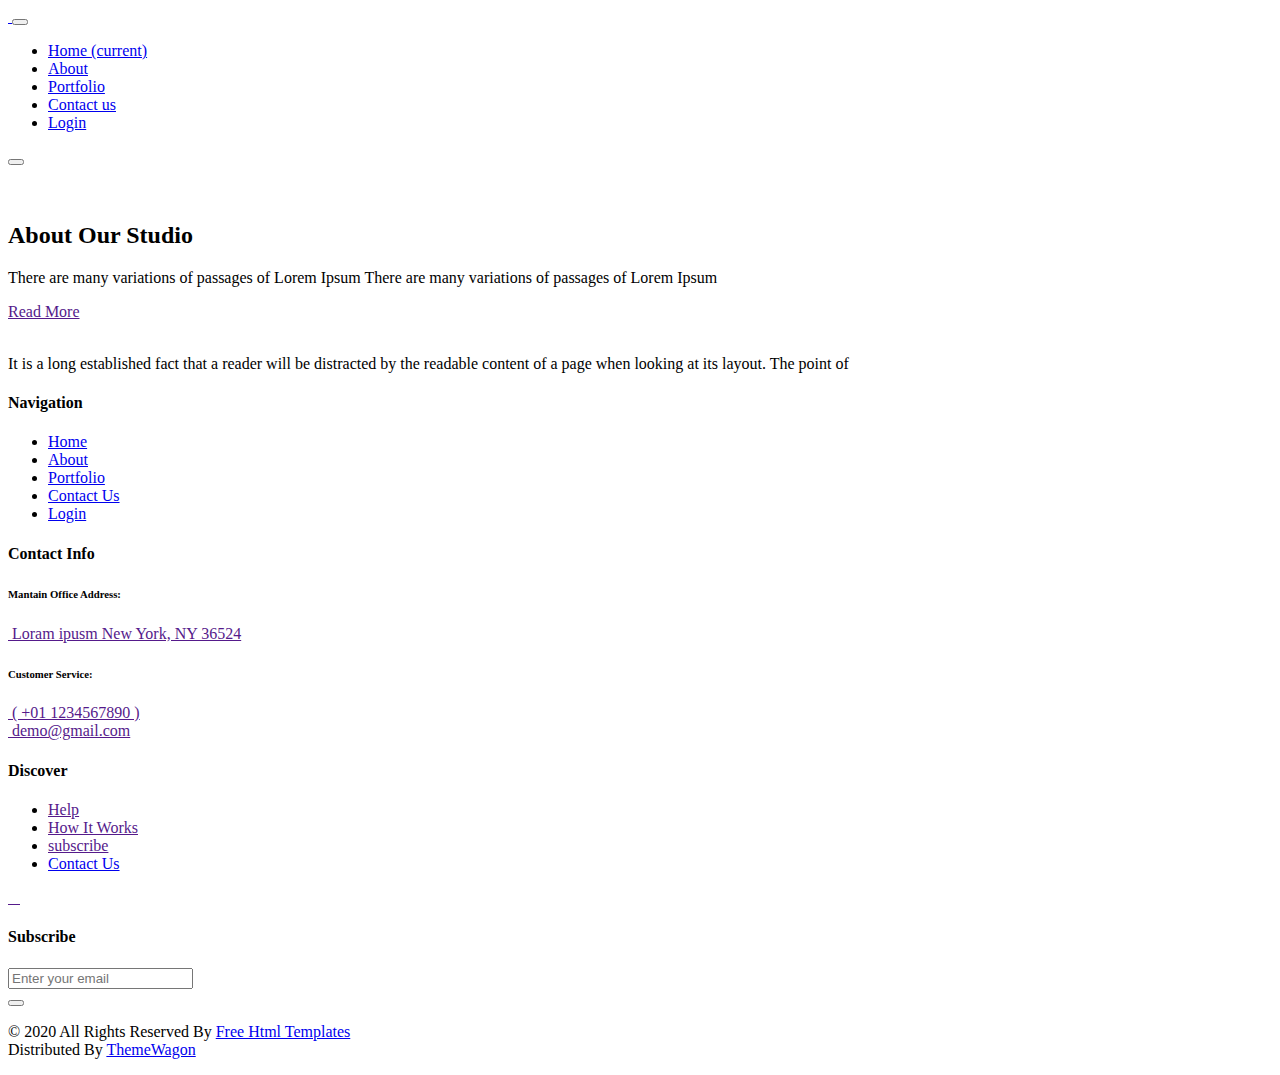
==== A-propos.html @ 32ada9ed "Premiere modif" ====
<!DOCTYPE html>
<html>

<head>
  <!-- Basic -->
  <meta charset="utf-8" />
  <meta http-equiv="X-UA-Compatible" content="IE=edge" />
  <!-- Mobile Metas -->
  <meta name="viewport" content="width=device-width, initial-scale=1, shrink-to-fit=no" />
  <!-- Site Metas -->
  <meta name="keywords" content="" />
  <meta name="description" content="" />
  <meta name="author" content="" />

  <title>Ace</title>



  <!-- slider stylesheet -->
  <link rel="stylesheet" href="https://cdnjs.cloudflare.com/ajax/libs/slick-carousel/1.5.9/slick.min.css">
  <link rel="stylesheet" href="https://cdnjs.cloudflare.com/ajax/libs/slick-carousel/1.5.9/slick-theme.min.css">

  <!-- bootstrap core css -->
  <link rel="stylesheet" type="text/css" href="css/bootstrap.css" />

  <!-- fonts style -->
  <link href="https://fonts.googleapis.com/css?family=Dosis:500|Raleway:400,600,700&display=swap" rel="stylesheet">
  <!-- Custom styles for this template -->
  <link href="css/style.css" rel="stylesheet" />
  <!-- responsive style -->
  <link href="css/responsive.css" rel="stylesheet" />
</head>

<body class="sub_page">
  <div class="hero_area">

    <!-- header section strats -->
    <header class="header_section">
      <div class="container-fluid">
        <nav class="navbar navbar-expand-lg custom_nav-container ">
          <a href="index.html" class="navbar-brand">
            <img src="images/logo-black.png" alt="">
          </a>
          <button class="navbar-toggler ml-auto" type="button" data-toggle="collapse" data-target="#navbarSupportedContent" aria-controls="navbarSupportedContent" aria-expanded="false" aria-label="Toggle navigation">
            <span class="navbar-toggler-icon"></span>
          </button>

          <div class="collapse navbar-collapse" id="navbarSupportedContent">
            <div class="d-flex ml-auto flex-column flex-lg-row align-items-center">
              <ul class="navbar-nav  ">
                <li class="nav-item ">
                  <a class="nav-link" href="index.html">Home <span class="sr-only">(current)</span></a>
                </li>
                <li class="nav-item active">
                  <a class="nav-link" href="about.html"> About</a>
                </li>
                <li class="nav-item">
                  <a class="nav-link" href="portfolio.html">Portfolio </a>
                </li>
                <li class="nav-item">
                  <a class="nav-link" href="contact.html">Contact us</a>
                </li>
                <li class="nav-item">
                  <a class="nav-link" href="#">Login</a>
                </li>
              </ul>
              <form class="form-inline">
                <button class="btn  my-2 my-sm-0 nav_search-btn" type="submit"></button>
              </form>
            </div>
          </div>
        </nav>
      </div>
    </header>
    <!-- end header section -->
  </div>

  <!-- about section -->

  <section class="about_section layout_padding">
    <div class="container-fluid">
      <div class="box">
        <div class="img_container">
          <div class="img-box b1">
            <img src="images/a-1.jpg" alt="">
          </div>
          <div class="img-box b2">
            <img src="images/a-2.jpg" alt="">
          </div>
        </div>
        <div class="detail-box">
          <h2>
            About Our Studio
          </h2>
          <p>
            There are many variations of passages of Lorem Ipsum
            There are many variations of
            passages of Lorem Ipsum
          </p>
          <a href="">
            Read More
          </a>
        </div>
      </div>
    </div>
  </section>
  <!-- end about section -->

  <!-- info section -->
  <section class="info_section layout_padding2">
    <div class="container">
      <div class="row">
        <div class="col-md-3">
          <div class="info-logo">
            <a href="">
              <img src="images/info-logo.png" alt="">
            </a>
            <p>
              It is a long established fact that a reader will be distracted by the readable content of a page when
              looking at its layout. The point of
            </p>
          </div>
        </div>
        <div class="col-lg-2 col-md-3 offset-lg-1">
          <div class="info-nav">
            <h4>
              Navigation
            </h4>
            <ul>
              <li>
                <a href="index.html">
                  Home
                </a>
              </li>
              <li class="active">
                <a href="about.html">
                  About
                </a>
              </li>
              <li>
                <a href="portfolio.html">
                  Portfolio
                </a>
              </li>
              <li>
                <a href="contact.html">
                  Contact Us
                </a>
              </li>
              <li>
                <a href="#">
                  Login
                </a>
              </li>
            </ul>
          </div>
        </div>
        <div class="col-md-3">
          <div class="info-contact">
            <h4>
              Contact Info
            </h4>
            <div class="location">
              <h6>
                Mantain Office Address:
              </h6>
              <a href="">
                <img src="images/location.png" alt="">
                <span>
                  Loram ipusm New York, NY 36524
                </span>
              </a>
            </div>
            <div class="call">
              <h6>
                Customer Service:
              </h6>
              <a href="">
                <img src="images/call.png" alt="">
                <span>
                  ( +01 1234567890 )
                </span>
              </a>
            </div>
            <div class="call">
              <a href="">
                <img src="images/mail.png" alt="">
                <span>
                  demo@gmail.com
                </span>
              </a>
            </div>
          </div>
        </div>
        <div class="col-lg-2 col-md-3 offset-lg-1">
          <div class="discover">
            <h4>
              Discover
            </h4>
            <ul>
              <li>
                <a href="">
                  Help
                </a>
              </li>
              <li>
                <a href="">
                  How It Works

                </a>
              </li>
              <li>
                <a href="">
                  subscribe
                </a>
              </li>
              <li>
                <a href="contact.html">
                  Contact Us
                </a>
              </li>
            </ul>
            <div class="social-box">
              <a href="">
                <img src="images/fb.png" alt="">
              </a>
              <a href="">
                <img src="images/twitter.png" alt="">
              </a>
              <a href="">
                <img src="images/insta.png" alt="">
              </a>
              <a href="">
                <img src="images/linkedin.png" alt="">
              </a>
            </div>
          </div>
        </div>
      </div>
      <div class="info_form">
        <h4>
          Subscribe
        </h4>
        <form action="">
          <input type="text" placeholder="Enter your email">
          <div class="d-flex justify-content-end">
            <button>

            </button>
          </div>
        </form>
      </div>
    </div>
  </section>



  <!-- end info_section -->


  <!-- footer section -->
  <section class="container-fluid footer_section">
    <p>
      &copy; 2020 All Rights Reserved By
      <a href="https://html.design/">Free Html Templates</a><br>
      Distributed By
      <a href="https://themewagon.com/" target="_blank">ThemeWagon</a>
    </p>
  </section>
  <!-- footer section -->

  <script type="text/javascript" src="js/jquery-3.4.1.min.js"></script>
  <script type="text/javascript" src="js/bootstrap.js"></script>
  <script type="text/javascript" src="https://cdnjs.cloudflare.com/ajax/libs/slick-carousel/1.5.9/slick.min.js"></script>
  <!-- end google map js -->


  <script>
    $('.slider-for').slick({
      autoplay: true,
      autoplaySpeed: 3000,
      slidesToShow: 1,
      slidesToScroll: 1,
      arrows: false,
      fade: true,
      asNavFor: '.slider-nav'
    });
    $('.slider-nav').slick({
      slidesToShow: 3,
      slidesToScroll: 1,
      asNavFor: '.slider-for',
      dots: true,
      centerMode: true,
      focusOnSelect: true,

    });
  </script>

  <script>
    $('.slick-carousel').slick({
      infinite: true,
      slidesToShow: 3, // Shows a three slides at a time
      slidesToScroll: 1, // When you click an arrow, it scrolls 1 slide at a time
      responsive: [{
        breakpoint: 768,
        settings: {
          slidesToShow: 2,
          slidesToScroll: 1,
        }
      },
      {
        breakpoint: 420,
        settings: {
          slidesToShow: 1,
          slidesToScroll: 3,
        }
      }

      ]
    });
  </script>

</body>

</html>
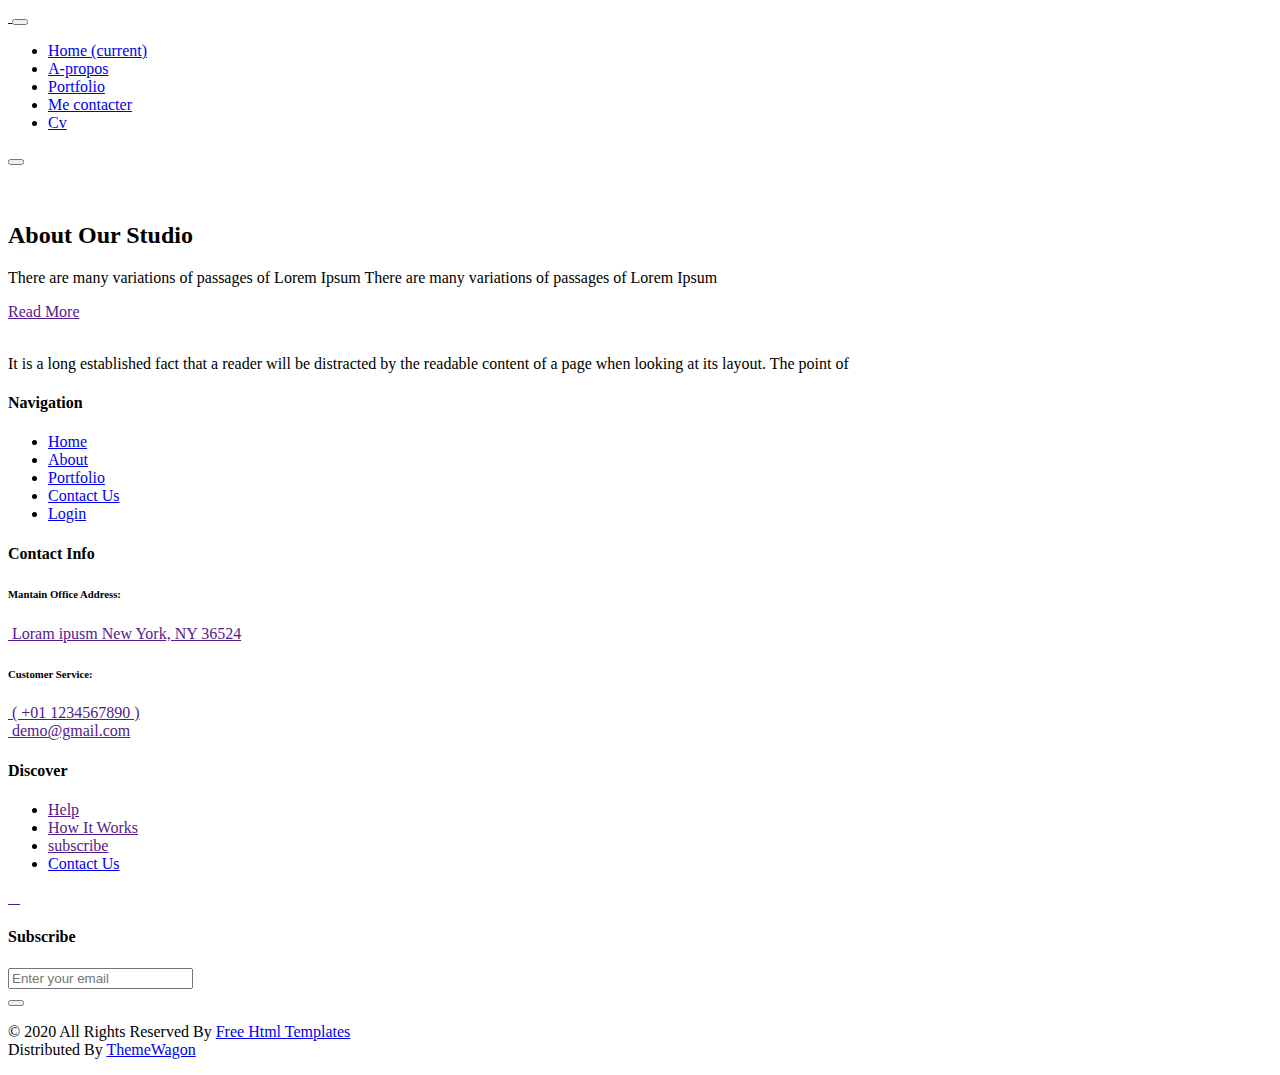
==== commit 202eb004: "Fin cv" ====
--- a/A-propos.html
+++ b/A-propos.html
@@ -1,5 +1,5 @@
 <!DOCTYPE html>
-<html>
+<html lang="fr">
 
 <head>
   <!-- Basic -->
@@ -52,16 +52,16 @@
                   <a class="nav-link" href="index.html">Home <span class="sr-only">(current)</span></a>
                 </li>
                 <li class="nav-item active">
-                  <a class="nav-link" href="about.html"> About</a>
+                  <a class="nav-link" href="A-propos.html"> A-propos</a>
                 </li>
                 <li class="nav-item">
                   <a class="nav-link" href="portfolio.html">Portfolio </a>
                 </li>
                 <li class="nav-item">
-                  <a class="nav-link" href="contact.html">Contact us</a>
+                  <a class="nav-link" href="contact.html">Me contacter</a>
                 </li>
                 <li class="nav-item">
-                  <a class="nav-link" href="#">Login</a>
+                  <a class="nav-link" href="Cv.html">Cv</a>
                 </li>
               </ul>
               <form class="form-inline">
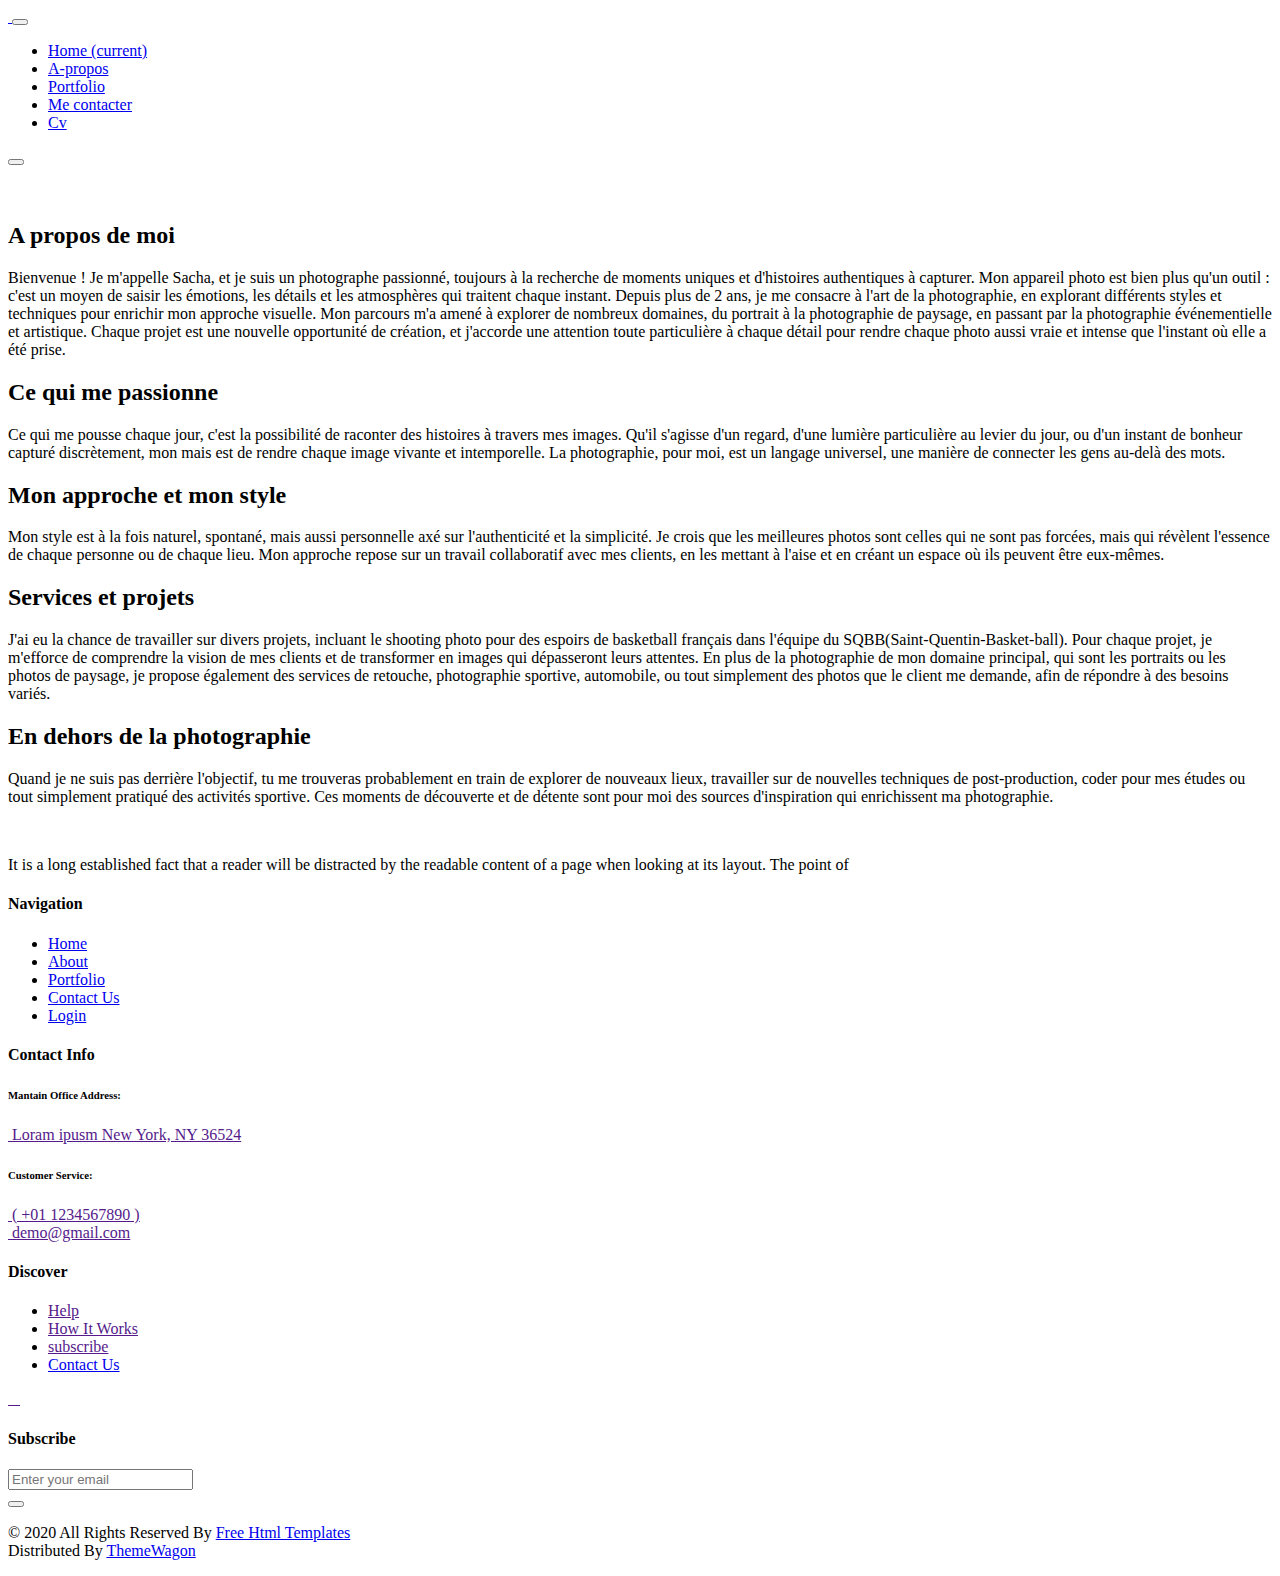
==== commit d2b42643: "A-propos fin" ====
--- a/A-propos.html
+++ b/A-propos.html
@@ -90,15 +90,39 @@
         </div>
         <div class="detail-box">
           <h2>
-            About Our Studio
+            <li>A propos de moi </li>
           </h2>
           <p>
-            There are many variations of passages of Lorem Ipsum
-            There are many variations of
-            passages of Lorem Ipsum
+            Bienvenue ! Je m'appelle Sacha, et je suis un photographe passionné, toujours à la recherche de moments uniques et d'histoires authentiques à capturer. Mon appareil photo est bien plus qu'un outil : c'est un moyen de saisir les émotions, les détails et les atmosphères qui traitent chaque instant.
+            Depuis plus de 2 ans, je me consacre à l'art de la photographie, en explorant différents styles et techniques pour enrichir mon approche visuelle. Mon parcours m'a amené à explorer de nombreux domaines, du portrait à la photographie de paysage, en passant par la photographie événementielle et artistique. 
+            Chaque projet est une nouvelle opportunité de création, et j'accorde une attention toute particulière à chaque détail pour rendre chaque photo aussi vraie et intense que l'instant où elle a été prise.
           </p>
-          <a href="">
-            Read More
+
+          <h2>
+            <li>Ce qui me passionne</li>
+          </h2>
+          <p>Ce qui me pousse chaque jour, c'est la possibilité de raconter des histoires à travers mes images. 
+            Qu'il s'agisse d'un regard, d'une lumière particulière au levier du jour, ou d'un instant de bonheur capturé discrètement, mon mais est de rendre chaque image vivante et intemporelle. 
+            La photographie, pour moi, est un langage universel, une manière de connecter les gens au-delà des mots.</p>
+            
+            <h2>
+              <li>Mon approche et mon style</li>
+            </h2>
+            <p>Mon style est à la fois naturel, spontané, mais aussi personnelle axé sur l'authenticité et la simplicité. Je crois que les meilleures photos sont celles qui ne sont pas forcées, mais qui révèlent l'essence de chaque personne ou de chaque lieu. 
+              Mon approche repose sur un travail collaboratif avec mes clients, en les mettant à l'aise et en créant un espace où ils peuvent être eux-mêmes.</p>
+
+              <h2>
+                <li>Services et projets</li>
+              </h2>
+              <p>J'ai eu la chance de travailler sur divers projets, incluant le shooting photo pour des espoirs de basketball français dans l'équipe du SQBB(Saint-Quentin-Basket-ball). 
+                Pour chaque projet, je m'efforce de comprendre la vision de mes clients et de transformer en images qui dépasseront leurs attentes. 
+                En plus de la photographie de mon domaine principal, qui sont les portraits ou les photos de paysage, je propose également des services de retouche, photographie sportive, automobile, ou tout simplement des photos que le client me demande, afin de répondre à des besoins variés.</p>
+
+                <h2>
+                  <li>En dehors de la photographie</li>
+                </h2>
+                <p>Quand je ne suis pas derrière l'objectif, tu me trouveras probablement en train de explorer de nouveaux lieux, travailler sur de nouvelles techniques de post-production, coder pour mes études ou tout simplement pratiqué des activités sportive. 
+                  Ces moments de découverte et de détente sont pour moi des sources d'inspiration qui enrichissent ma photographie.</p>
           </a>
         </div>
       </div>
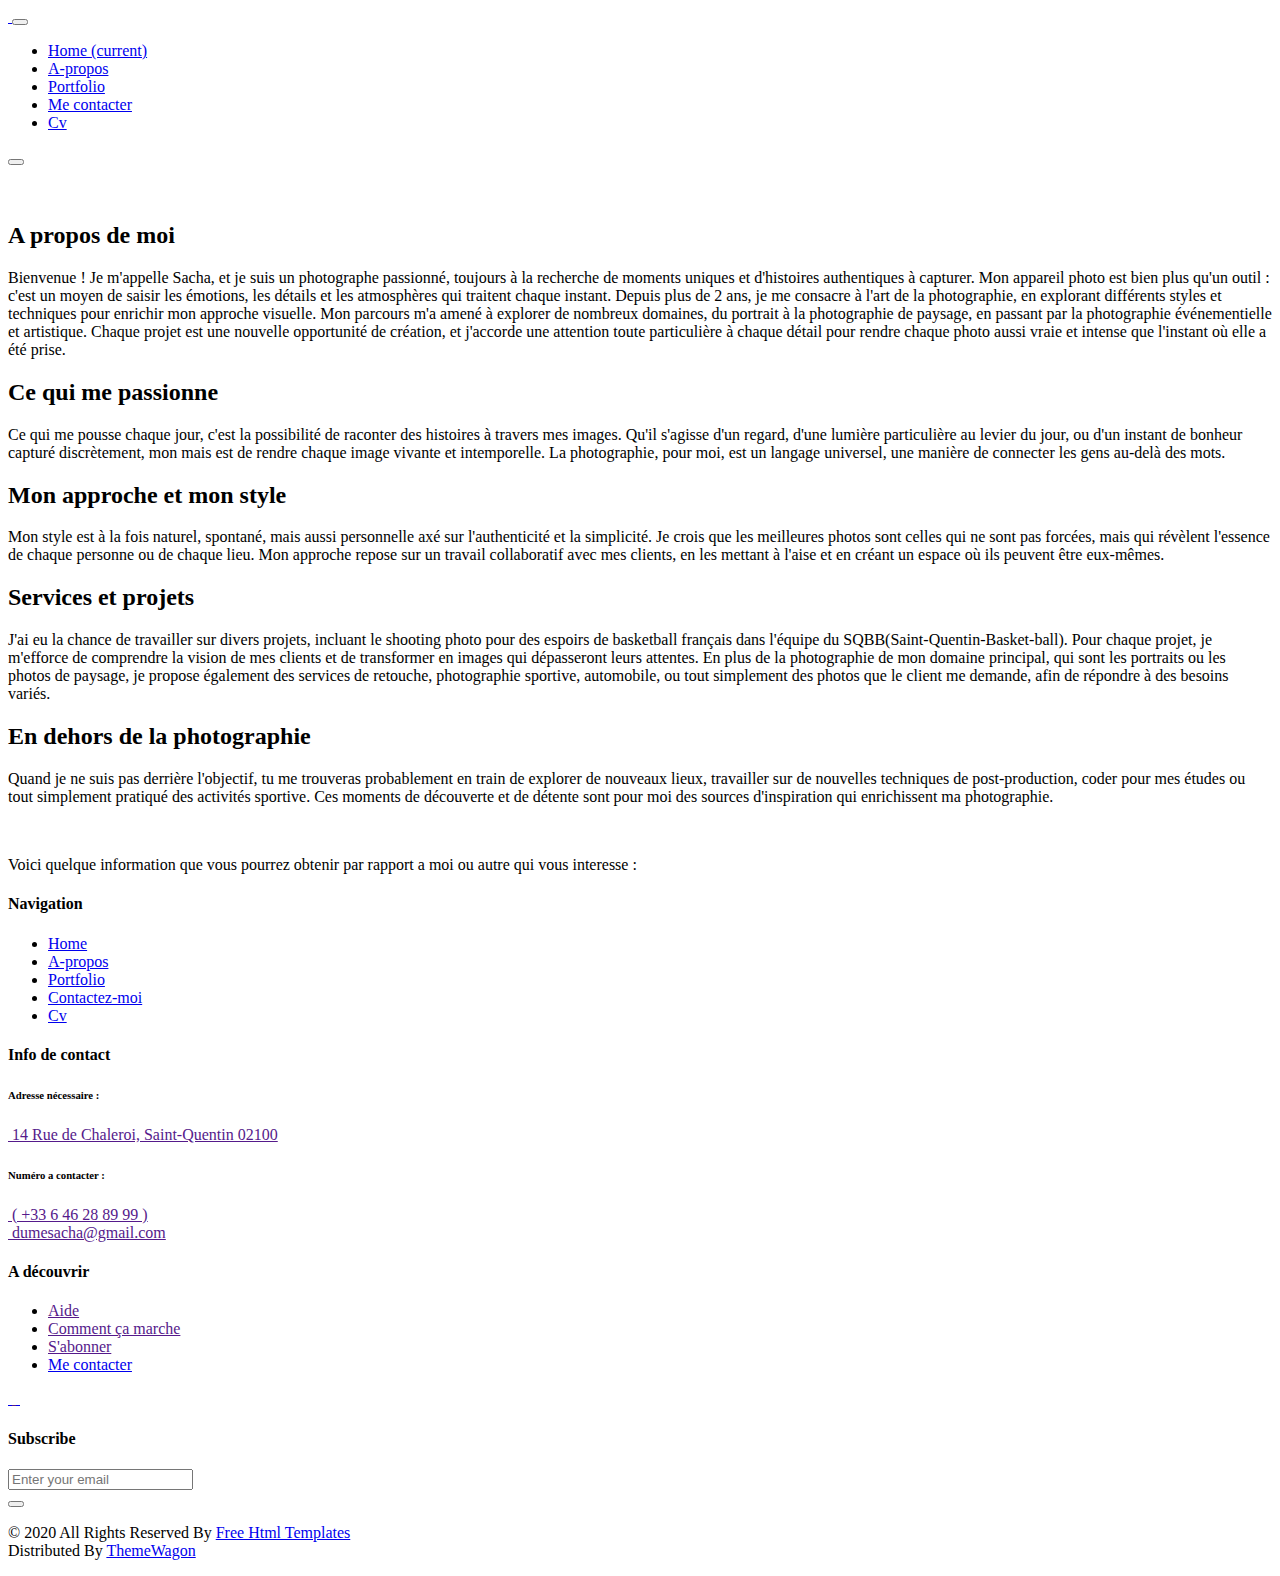
==== commit d271a0dd: "Info modif" ====
--- a/A-propos.html
+++ b/A-propos.html
@@ -75,7 +75,7 @@
     <!-- end header section -->
   </div>
 
-  <!-- about section -->
+  <!-- section A-propos début -->
 
   <section class="about_section layout_padding">
     <div class="container-fluid">
@@ -128,20 +128,19 @@
       </div>
     </div>
   </section>
-  <!-- end about section -->
-
-  <!-- info section -->
+  <!-- section A-propos fin -->
+
+  <!-- section info debut -->
   <section class="info_section layout_padding2">
     <div class="container">
       <div class="row">
         <div class="col-md-3">
           <div class="info-logo">
             <a href="">
-              <img src="images/info-logo.png" alt="">
+              <img src="https://i.imgur.com/5zLrfIz.png" alt="">
             </a>
             <p>
-              It is a long established fact that a reader will be distracted by the readable content of a page when
-              looking at its layout. The point of
+              Voici quelque information que vous pourrez obtenir par rapport a moi ou autre qui vous interesse :
             </p>
           </div>
         </div>
@@ -151,14 +150,14 @@
               Navigation
             </h4>
             <ul>
-              <li>
+              <li class="active">
                 <a href="index.html">
                   Home
                 </a>
               </li>
-              <li class="active">
-                <a href="about.html">
-                  About
+              <li>
+                <a href="A-propos.html">
+                  A-propos
                 </a>
               </li>
               <li>
@@ -168,12 +167,12 @@
               </li>
               <li>
                 <a href="contact.html">
-                  Contact Us
-                </a>
-              </li>
-              <li>
-                <a href="#">
-                  Login
+                  Contactez-moi
+                </a>
+              </li>
+              <li>
+                <a href="Cv.html">
+                  Cv
                 </a>
               </li>
             </ul>
@@ -182,27 +181,27 @@
         <div class="col-md-3">
           <div class="info-contact">
             <h4>
-              Contact Info
+              Info de contact
             </h4>
             <div class="location">
               <h6>
-                Mantain Office Address:
+                Adresse nécessaire : 
               </h6>
               <a href="">
                 <img src="images/location.png" alt="">
                 <span>
-                  Loram ipusm New York, NY 36524
+                  14 Rue de Chaleroi, Saint-Quentin 02100
                 </span>
               </a>
             </div>
             <div class="call">
               <h6>
-                Customer Service:
+                Numéro a contacter :
               </h6>
               <a href="">
                 <img src="images/call.png" alt="">
                 <span>
-                  ( +01 1234567890 )
+                  ( +33 6 46 28 89 99 )
                 </span>
               </a>
             </div>
@@ -210,7 +209,7 @@
               <a href="">
                 <img src="images/mail.png" alt="">
                 <span>
-                  demo@gmail.com
+                  dumesacha@gmail.com
                 </span>
               </a>
             </div>
@@ -219,39 +218,39 @@
         <div class="col-lg-2 col-md-3 offset-lg-1">
           <div class="discover">
             <h4>
-              Discover
+              A découvrir
             </h4>
             <ul>
               <li>
                 <a href="">
-                  Help
+                  Aide
                 </a>
               </li>
               <li>
                 <a href="">
-                  How It Works
+                  Comment ça marche
 
                 </a>
               </li>
               <li>
                 <a href="">
-                  subscribe
+                  S'abonner
                 </a>
               </li>
               <li>
                 <a href="contact.html">
-                  Contact Us
+                  Me contacter
                 </a>
               </li>
             </ul>
             <div class="social-box">
-              <a href="">
+              <a href="https://www.facebook.com/profile.php?id=100091519391489">
                 <img src="images/fb.png" alt="">
               </a>
               <a href="">
                 <img src="images/twitter.png" alt="">
               </a>
-              <a href="">
+              <a href="https://www.instagram.com/s.photo02/">
                 <img src="images/insta.png" alt="">
               </a>
               <a href="">
@@ -279,10 +278,10 @@
 
 
 
-  <!-- end info_section -->
-
-
-  <!-- footer section -->
+  <!-- section info fin -->
+
+
+  <!-- section footer début -->
   <section class="container-fluid footer_section">
     <p>
       &copy; 2020 All Rights Reserved By
@@ -291,7 +290,7 @@
       <a href="https://themewagon.com/" target="_blank">ThemeWagon</a>
     </p>
   </section>
-  <!-- footer section -->
+  <!-- section footer début -->
 
   <script type="text/javascript" src="js/jquery-3.4.1.min.js"></script>
   <script type="text/javascript" src="js/bootstrap.js"></script>
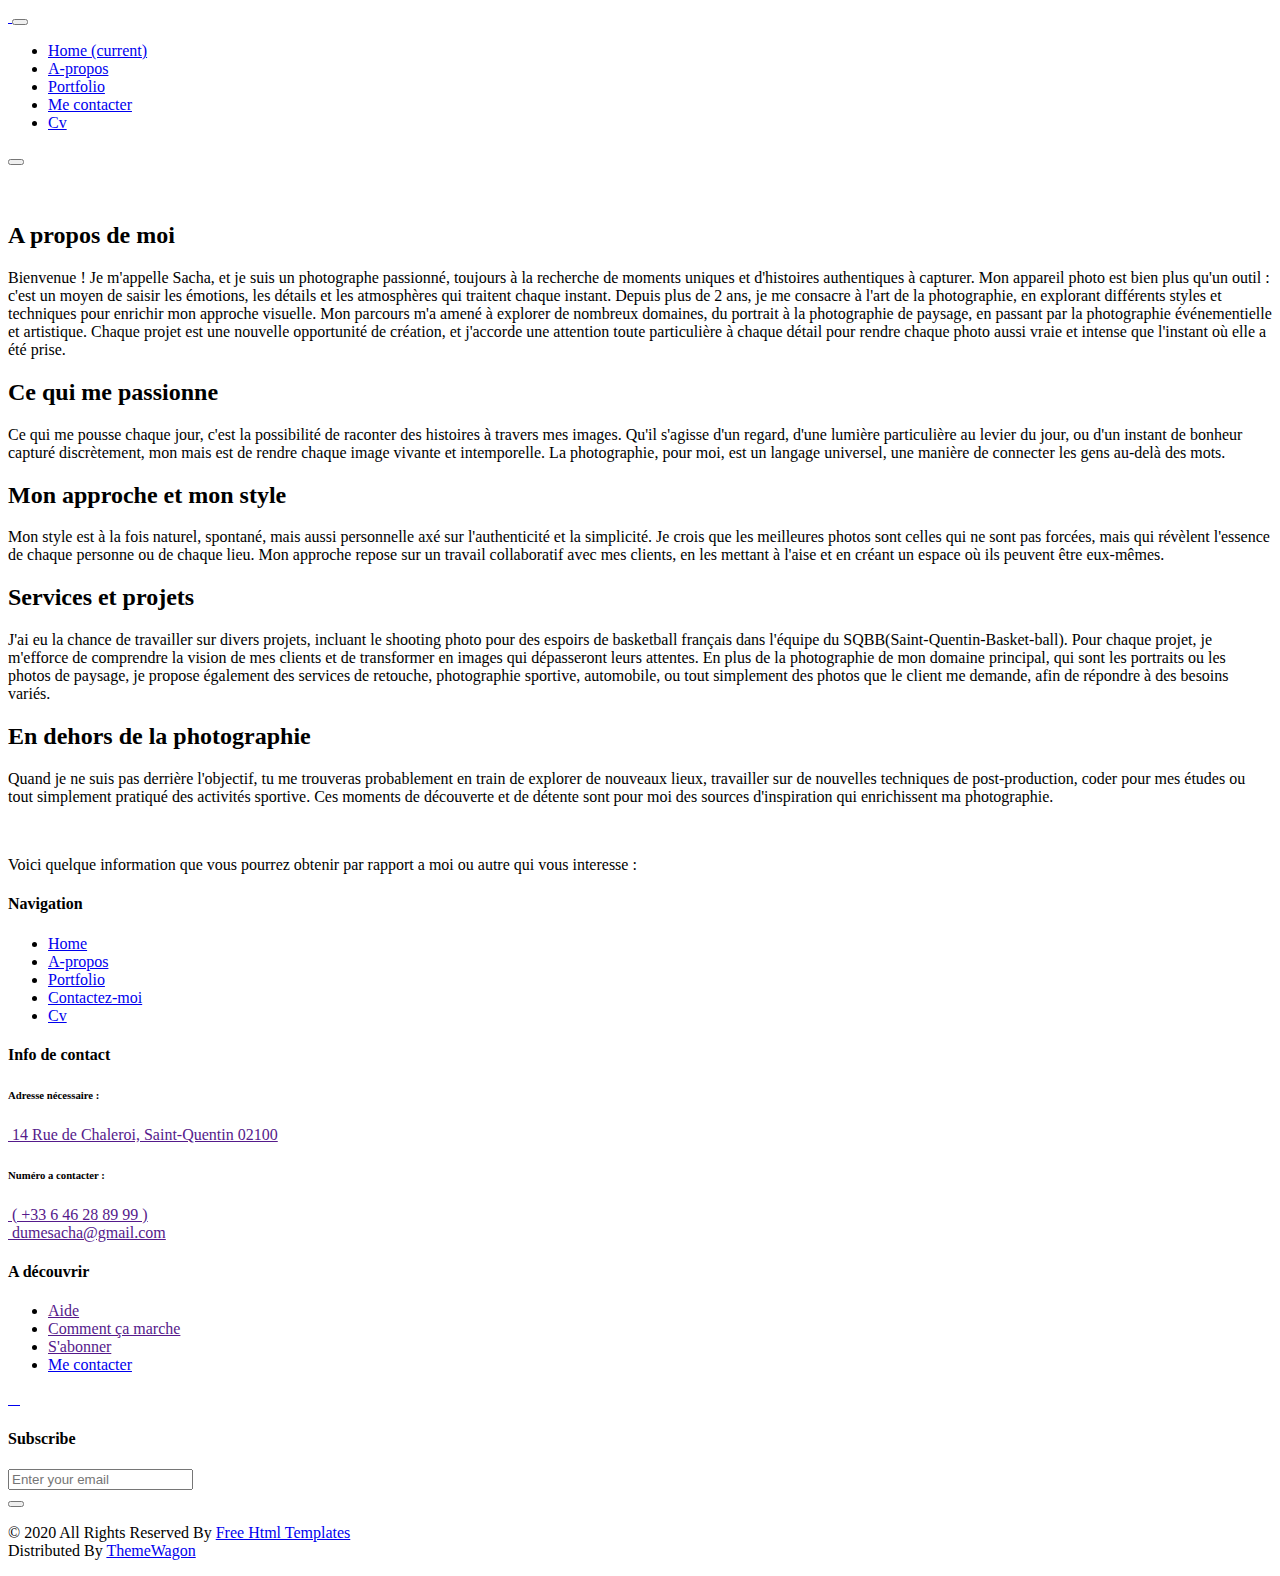
==== commit 0f2b46a4: "Changement ajusté" ====
--- a/A-propos.html
+++ b/A-propos.html
@@ -247,7 +247,7 @@
               <a href="https://www.facebook.com/profile.php?id=100091519391489">
                 <img src="images/fb.png" alt="">
               </a>
-              <a href="">
+              <a href="https://x.com/pixonoid">
                 <img src="images/twitter.png" alt="">
               </a>
               <a href="https://www.instagram.com/s.photo02/">
